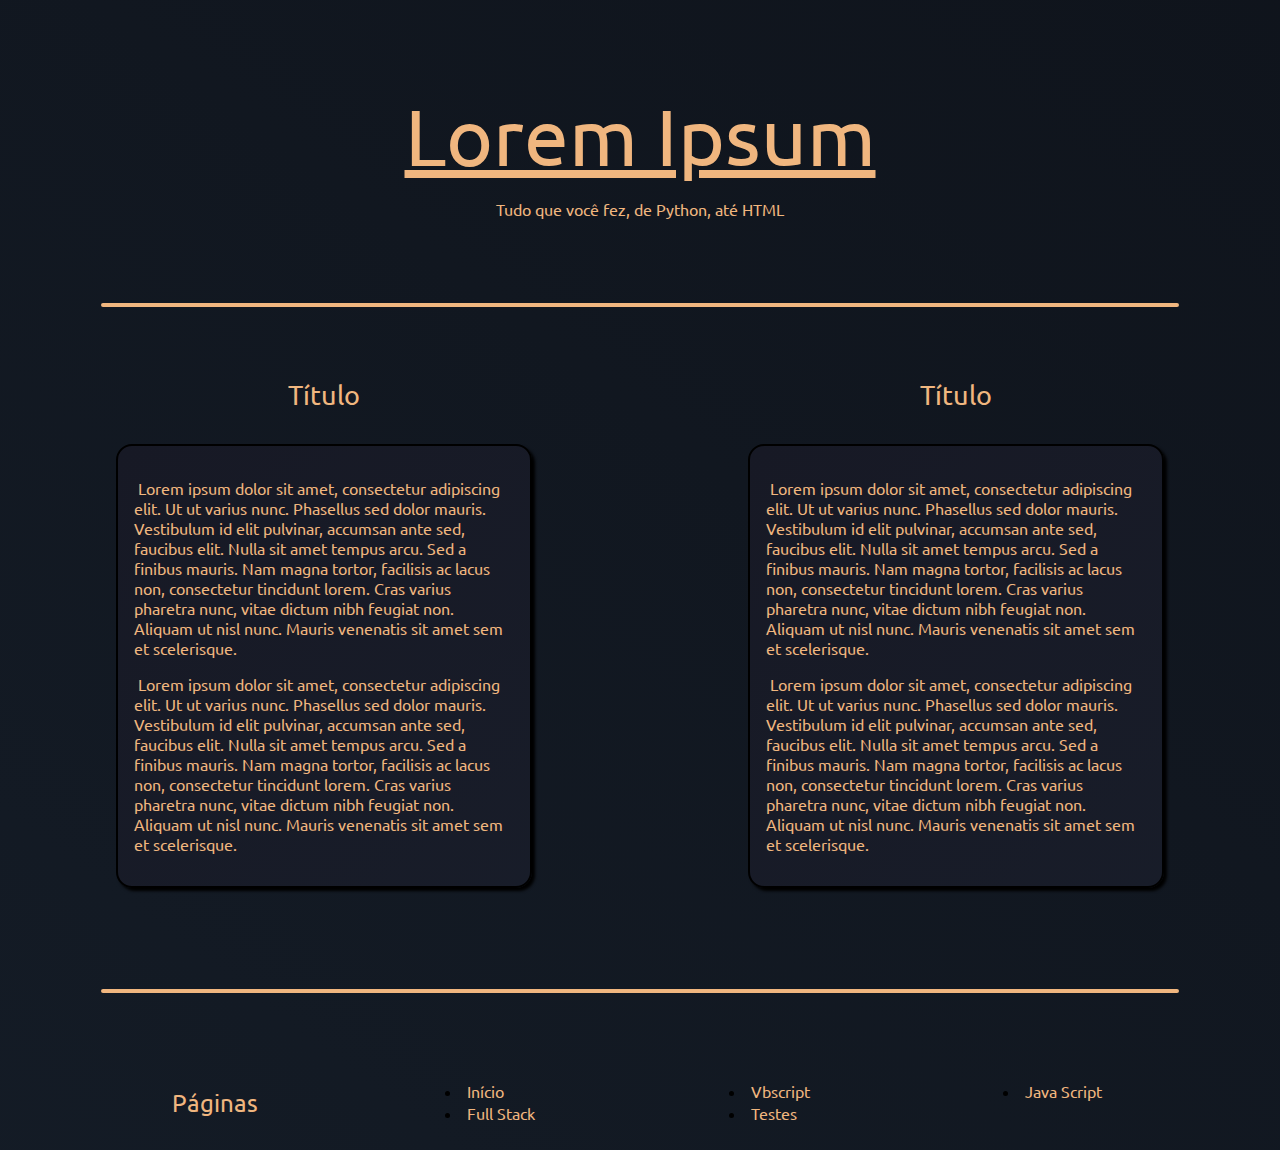
==== html.html @ 268765d9 "Add files via upload" ====
<!DOCTYPE html>
<html lang="por-BR">
<head>
    <meta charset="UTF-8">
    <meta name="viewport" content="width=device-width, initial-scale=1.0">
    <link rel="stylesheet" href="css/pages.css">
    <link rel="icon" type="image/png" href="images/logo.png">
    <link rel="stylesheet" href="css/pages.css">
    <link rel="preconnect" href="https://fonts.googleapis.com">
    <link rel="preconnect" href="https://fonts.gstatic.com" crossorigin>
    <link href="https://fonts.googleapis.com/css2?family=Ubuntu&display=swap" rel="stylesheet">
    <title>Python</title>
</head>
<body>
    <div class="container">

        <div class="night">
            <div class="shooting_star"></div>
            <div class="shooting_star"></div>
            <div class="shooting_star"></div>
            <div class="shooting_star"></div>
            <div class="shooting_star"></div>
            <div class="shooting_star"></div>
            <div class="shooting_star"></div>
            <div class="shooting_star"></div>
            <div class="shooting_star"></div>
            <div class="shooting_star"></div>
            <div class="shooting_star"></div>
            <div class="shooting_star"></div>
            <div class="shooting_star"></div>
            <div class="shooting_star"></div>
            <div class="shooting_star"></div>
            <div class="shooting_star"></div>
            <div class="shooting_star"></div>
            <div class="shooting_star"></div>
            <div class="shooting_star"></div>
            <div class="shooting_star"></div>
        </div>
        
        <header>
            <p class="Overall-Title">Lorem Ipsum</p>
            <p class="Subtitle">Tudo que você fez, de Python, até HTML</p>
        </header>

        <hr class="Horizontal-Line">
        
            <section class="Content-One">
                <p class="Title">Título</p>

                <div class="Text" id="one">
                    <p class="text">
                        &nbsp;Lorem ipsum dolor sit amet, consectetur adipiscing elit. Ut ut varius nunc. Phasellus sed dolor mauris. Vestibulum id elit pulvinar, accumsan ante sed, faucibus elit. Nulla sit amet tempus arcu. Sed a finibus mauris. Nam magna tortor, facilisis ac lacus non, consectetur tincidunt lorem. Cras varius pharetra nunc, vitae dictum nibh feugiat non. Aliquam ut nisl nunc. Mauris venenatis sit amet sem et scelerisque.
                    </p>
                    <p class="text">
                        &nbsp;Lorem ipsum dolor sit amet, consectetur adipiscing elit. Ut ut varius nunc. Phasellus sed dolor mauris. Vestibulum id elit pulvinar, accumsan ante sed, faucibus elit. Nulla sit amet tempus arcu. Sed a finibus mauris. Nam magna tortor, facilisis ac lacus non, consectetur tincidunt lorem. Cras varius pharetra nunc, vitae dictum nibh feugiat non. Aliquam ut nisl nunc. Mauris venenatis sit amet sem et scelerisque.
                    </p>
                </div>
            </section>
            <section class="Content-Two">
                <p class="Title">Título</p>
                <div class="Text" id="two">
                    <p class="text">
                        &nbsp;Lorem ipsum dolor sit amet, consectetur adipiscing elit. Ut ut varius nunc. Phasellus sed dolor mauris. Vestibulum id elit pulvinar, accumsan ante sed, faucibus elit. Nulla sit amet tempus arcu. Sed a finibus mauris. Nam magna tortor, facilisis ac lacus non, consectetur tincidunt lorem. Cras varius pharetra nunc, vitae dictum nibh feugiat non. Aliquam ut nisl nunc. Mauris venenatis sit amet sem et scelerisque.
                    </p>
                    <p class="text">
                        &nbsp;Lorem ipsum dolor sit amet, consectetur adipiscing elit. Ut ut varius nunc. Phasellus sed dolor mauris. Vestibulum id elit pulvinar, accumsan ante sed, faucibus elit. Nulla sit amet tempus arcu. Sed a finibus mauris. Nam magna tortor, facilisis ac lacus non, consectetur tincidunt lorem. Cras varius pharetra nunc, vitae dictum nibh feugiat non. Aliquam ut nisl nunc. Mauris venenatis sit amet sem et scelerisque.
                    </p>
                </div>
            </section>

            <hr class="Horizontal-Line-2">

    <footer>
        <div class="footerDiv">
            <p class="pages">Páginas</p>

            <ul>
                <li>
                    <a href="index.html" class="footer" id="py" target="blank">
                        <button class="footerButton">Início</button>
                    </a>
                </li>
                <li>
                    <a href="html.html" class="footer" id="htt" target="blank">
                        <button class="footerButton">Full Stack</button>
                    </a>
                </li>
            </ul>
            <ul>
                <li>
                    <a href="vbs.html" class="footer" id="vb" target="blank">
                        <button class="footerButton">Vbscript</button>
                    </a>
                </li>
                <li>
                    <a href="teste.html" class="footer" id="te" target="blank">
                        <button class="footerButton">Testes</button>
                    </a>
                </li>
            </ul>
            <ul>
                <li>
                    <a href="teste.html" class="footer" id="te" target="blank">
                        <button class="footerButton">Java Script</button>
                    </a>
                </li>
            </ul>
        </div>
    </footer>
    </div>
</body>
</html>
---- css/pages.css ----
body {
    background: linear-gradient(37deg, #1b2735, #090a0f);
    background-size: 400% 400%;
    animation: gradient 15s ease infinite;
    display: flex;
    align-items: center;
  }
  
  .night {
    display: flex;
    transform: rotateZ(40deg);
    opacity: .8;
    z-index: -5;
    width: 100%;
  }
  
  .shooting_star {
    position: absolute;
    left: 50%;
    top: 50%;
    height: 2px;
    background: linear-gradient(-45deg, #5f91ff, rgba(0, 0, 255, 0));
    /* border-radius: 999px; */
    filter: drop-shadow(0 0 6px #699bff);
    -webkit-animation: tail 3000ms ease-in-out infinite, shooting 3000ms ease-in-out infinite;
            animation: tail 3000ms ease-in-out infinite, shooting 3000ms ease-in-out infinite;
  }
  .shooting_star::before {
    content: "";
    position: absolute;
    top: calc(50% - 1px);
    right: 0;
    height: 2px;
    background: linear-gradient(-45deg, rgba(0, 0, 255, 0), #5f91ff, rgba(0, 0, 255, 0));
    transform: translateX(50%) rotateZ(45deg);
    -webkit-animation: shining 3000ms ease-in-out infinite;
            animation: shining 3000ms ease-in-out infinite;
  }
  .shooting_star::after {
    content: "";
    position: absolute;
    top: calc(50% - 1px);
    right: 0;
    height: 2px;
    background: linear-gradient(-45deg, rgba(0, 0, 255, 0), #5f91ff, rgba(0, 0, 255, 0));
    transform: translateX(50%) rotateZ(45deg);
    -webkit-animation: shining 3000ms ease-in-out infinite;
            animation: shining 3000ms ease-in-out infinite;
    transform: translateX(50%) rotateZ(-45deg);
  }
  .shooting_star:nth-child(1) {
    top: calc(50% - 52px);
    left: calc(50% - 172px);
    -webkit-animation-delay: 3007ms;
            animation-delay: 3007ms;
  }
  .shooting_star:nth-child(1)::before, .shooting_star:nth-child(1)::after {
    -webkit-animation-delay: 3007ms;
            animation-delay: 3007ms;
  }
  .shooting_star:nth-child(2) {
    top: calc(50% - -115px);
    left: calc(50% - 108px);
    -webkit-animation-delay: 8607ms;
            animation-delay: 8607ms;
  }
  .shooting_star:nth-child(2)::before, .shooting_star:nth-child(2)::after {
    -webkit-animation-delay: 8607ms;
            animation-delay: 8607ms;
  }
  .shooting_star:nth-child(3) {
    top: calc(50% - 126px);
    left: calc(50% - 79px);
    -webkit-animation-delay: 9381ms;
            animation-delay: 9381ms;
  }
  .shooting_star:nth-child(3)::before, .shooting_star:nth-child(3)::after {
    -webkit-animation-delay: 9381ms;
            animation-delay: 9381ms;
  }
  .shooting_star:nth-child(4) {
    top: calc(50% - 174px);
    left: calc(50% - 201px);
    -webkit-animation-delay: 736ms;
            animation-delay: 736ms;
  }
  .shooting_star:nth-child(4)::before, .shooting_star:nth-child(4)::after {
    -webkit-animation-delay: 736ms;
            animation-delay: 736ms;
  }
  .shooting_star:nth-child(5) {
    top: calc(50% - -85px);
    left: calc(50% - 98px);
    -webkit-animation-delay: 9724ms;
            animation-delay: 9724ms;
  }
  .shooting_star:nth-child(5)::before, .shooting_star:nth-child(5)::after {
    -webkit-animation-delay: 9724ms;
            animation-delay: 9724ms;
  }
  .shooting_star:nth-child(6) {
    top: calc(50% - 7px);
    left: calc(50% - 247px);
    -webkit-animation-delay: 8599ms;
            animation-delay: 8599ms;
  }
  .shooting_star:nth-child(6)::before, .shooting_star:nth-child(6)::after {
    -webkit-animation-delay: 8599ms;
            animation-delay: 8599ms;
  }
  .shooting_star:nth-child(7) {
    top: calc(50% - -152px);
    left: calc(50% - 262px);
    -webkit-animation-delay: 1158ms;
            animation-delay: 1158ms;
  }
  .shooting_star:nth-child(7)::before, .shooting_star:nth-child(7)::after {
    -webkit-animation-delay: 1158ms;
            animation-delay: 1158ms;
  }
  .shooting_star:nth-child(8) {
    top: calc(50% - 67px);
    left: calc(50% - 228px);
    -webkit-animation-delay: 938ms;
            animation-delay: 938ms;
  }
  .shooting_star:nth-child(8)::before, .shooting_star:nth-child(8)::after {
    -webkit-animation-delay: 938ms;
            animation-delay: 938ms;
  }
  .shooting_star:nth-child(9) {
    top: calc(50% - -53px);
    left: calc(50% - 180px);
    -webkit-animation-delay: 6282ms;
            animation-delay: 6282ms;
  }
  .shooting_star:nth-child(9)::before, .shooting_star:nth-child(9)::after {
    -webkit-animation-delay: 6282ms;
            animation-delay: 6282ms;
  }
  .shooting_star:nth-child(10) {
    top: calc(50% - -24px);
    left: calc(50% - 36px);
    -webkit-animation-delay: 377ms;
            animation-delay: 377ms;
  }
  .shooting_star:nth-child(10)::before, .shooting_star:nth-child(10)::after {
    -webkit-animation-delay: 377ms;
            animation-delay: 377ms;
  }
  .shooting_star:nth-child(11) {
    top: calc(50% - 21px);
    left: calc(50% - 101px);
    -webkit-animation-delay: 4394ms;
            animation-delay: 4394ms;
  }
  .shooting_star:nth-child(11)::before, .shooting_star:nth-child(11)::after {
    -webkit-animation-delay: 4394ms;
            animation-delay: 4394ms;
  }
  .shooting_star:nth-child(12) {
    top: calc(50% - 120px);
    left: calc(50% - 119px);
    -webkit-animation-delay: 2803ms;
            animation-delay: 2803ms;
  }
  .shooting_star:nth-child(12)::before, .shooting_star:nth-child(12)::after {
    -webkit-animation-delay: 2803ms;
            animation-delay: 2803ms;
  }
  .shooting_star:nth-child(13) {
    top: calc(50% - -171px);
    left: calc(50% - 93px);
    -webkit-animation-delay: 8169ms;
            animation-delay: 8169ms;
  }
  .shooting_star:nth-child(13)::before, .shooting_star:nth-child(13)::after {
    -webkit-animation-delay: 8169ms;
            animation-delay: 8169ms;
  }
  .shooting_star:nth-child(14) {
    top: calc(50% - 142px);
    left: calc(50% - 7px);
    -webkit-animation-delay: 9945ms;
            animation-delay: 9945ms;
  }
  .shooting_star:nth-child(14)::before, .shooting_star:nth-child(14)::after {
    -webkit-animation-delay: 9945ms;
            animation-delay: 9945ms;
  }
  .shooting_star:nth-child(15) {
    top: calc(50% - -99px);
    left: calc(50% - 231px);
    -webkit-animation-delay: 8899ms;
            animation-delay: 8899ms;
  }
  .shooting_star:nth-child(15)::before, .shooting_star:nth-child(15)::after {
    -webkit-animation-delay: 8899ms;
            animation-delay: 8899ms;
  }
  .shooting_star:nth-child(16) {
    top: calc(50% - -179px);
    left: calc(50% - 84px);
    -webkit-animation-delay: 3430ms;
            animation-delay: 3430ms;
  }
  .shooting_star:nth-child(16)::before, .shooting_star:nth-child(16)::after {
    -webkit-animation-delay: 3430ms;
            animation-delay: 3430ms;
  }
  .shooting_star:nth-child(17) {
    top: calc(50% - -11px);
    left: calc(50% - 258px);
    -webkit-animation-delay: 164ms;
            animation-delay: 164ms;
  }
  .shooting_star:nth-child(17)::before, .shooting_star:nth-child(17)::after {
    -webkit-animation-delay: 164ms;
            animation-delay: 164ms;
  }
  .shooting_star:nth-child(18) {
    top: calc(50% - 95px);
    left: calc(50% - 180px);
    -webkit-animation-delay: 7026ms;
            animation-delay: 7026ms;
  }
  .shooting_star:nth-child(18)::before, .shooting_star:nth-child(18)::after {
    -webkit-animation-delay: 7026ms;
            animation-delay: 7026ms;
  }
  .shooting_star:nth-child(19) {
    top: calc(50% - 12px);
    left: calc(50% - 56px);
    -webkit-animation-delay: 6170ms;
            animation-delay: 6170ms;
  }
  .shooting_star:nth-child(19)::before, .shooting_star:nth-child(19)::after {
    -webkit-animation-delay: 6170ms;
            animation-delay: 6170ms;
  }
  .shooting_star:nth-child(20) {
    top: calc(50% - 60px);
    left: calc(50% - 147px);
    -webkit-animation-delay: 2896ms;
            animation-delay: 2896ms;
  }
  .shooting_star:nth-child(20)::before, .shooting_star:nth-child(20)::after {
    -webkit-animation-delay: 2896ms;
            animation-delay: 2896ms;
  }
  
  @-webkit-keyframes tail {
    0% {
      width: 0;
    }
    30% {
      width: 200px;
    }
    100% {
      width: 0;
    }
  }
  
  @keyframes tail {
    0% {
      width: 0;
    }
    30% {
      width: 100px;
    }
    100% {
      width: 0;
    }
  }
  @-webkit-keyframes shining {
    0% {
      width: 0;
    }
    50% {
      width: 30px;
    }
    100% {
      width: 0;
    }
  }
  @keyframes shining {
    0% {
      width: 0;
    }
    50% {
      width: 30px;
    }
    100% {
      width: 0;
    }
  }
  @-webkit-keyframes shooting {
    0% {
      transform: translateX(0);
    }
    100% {
      transform: translateX(300px);
    }
  }
  @keyframes shooting {
    0% {
      transform: translateX(0);
    }
    100% {
      transform: translateX(300px);
    }
  }
  @-webkit-keyframes sky {
    0% {
      transform: rotate(45deg);
    }
    100% {
      transform: rotate(405deg);
    }
  }
  @keyframes sky {
    0% {
      transform: rotate(45deg);
    }
    100% {
      transform: rotate(405deg);
    }
  }

div.container{
    display: grid;
    grid-template-columns: auto auto;
    grid-template-rows: auto auto auto auto auto auto;
    grid-template-areas: "Header Header"
                         "Horizontal-Line Horizontal-Line"
                         "Stars Stars"
                         "Content-One Content-Two"
                         "Horizontal-Line-2 Horizontal-Line-2"
                         "Footer Footer";
}

p{
    color: #F0B67F;
    font-family: 'Ubuntu', sans-serif;
}

button{
    color: #F0B67F;
    font-family: 'Ubuntu', sans-serif;
}

hr{
    display: flex;
    justify-content: center;

    width: 85%;
    
    border: 2px solid #F0B67F;
    border-radius: 5px;
}

header{
    grid-area: Header;
}

.night{
    grid-area: Stars;
}

p.Overall-Title{
    font-size: 5rem;
    text-align: center;

    text-decoration: underline;
}

p.Subtitle{
    text-align: center;

    margin-top: -4rem;
    margin-bottom: 6%;
}

hr.Horizontal-Line{
    grid-area: Horizontal-Line;
}

section.Content-One{
    grid-area: Content-One;
    flex-wrap: wrap;
}

section.Content-Two{
    grid-area: Content-Two;
    flex-wrap: wrap;
}

p.Title{
    font-size: 1.7rem;
    display: flex;
    justify-content: center;

    margin-top: 10%;
    margin-bottom: 5%;
}

div.Text{
    flex-wrap: wrap;

    border: 2px solid #000000;
    border-radius: 1rem;
    box-shadow: 3px 3px 3px black;

    width: 60%;

    margin: 0 auto;
    padding: 1rem;

    background: linear-gradient(-37deg, #1b2735, #171925);
    background-size: 400% 400%;
    animation: gradient 15s ease infinite;

}

@keyframes gradient {
  0% {
    background-position: 0% 50%;
  }
  50% {
    background-position: 100% 50%;
  }
  100% {
    background-position: 0% 50%;
  }
}


hr.Horizontal-Line-2{
    grid-area: Horizontal-Line-2;

    margin-top: 8%;
}

footer{
    grid-area: Footer;
    margin-top: 5%;

    height: 2%;
}

div.footerDiv{
    display: flex;
    justify-content: space-evenly;

    background-color: inherit;

    border-radius: 8px;
}

p.pages{
    font-size: 1.5rem;
}

button.footerButton{
    transition: 0.7s;

    background-color: inherit;
    border-width: 0px;

    font-size: 1rem;
}

button.footerButton:hover{
    transition: 0.7s;
    transform: scale(1.02, 1.02);
    transform: translateX(0.5rem);
}

@media screen and (min-width:500px) and (max-width:1050px) {
    div.container{
        display: grid;
        grid-template-columns: auto;
        grid-template-rows: auto auto auto auto auto auto auto;
        grid-template-areas: "Header"
                             "Horizontal-Line"
                             "Starts"
                             "Content-One"
                             "Content-Two"
                             "Horizontal-Line-2"
                             "Footer";
    }

    div.Text{
        width: 80%;
    }
    .night{
      width: 30%;
      position: absolute;
      left: 30%;
      top: 30%;
    }
}

@media screen and (min-width:0px) and (max-width:499px) {
  div.container{
    display: grid;
    grid-template-columns: auto;
    grid-template-rows: auto auto auto auto auto auto auto;
    grid-template-areas: "Header"
                         "Horizontal-Line"
                         "Starts"
                         "Content-One"
                         "Content-Two"
                         "Horizontal-Line-2"
                         "Footer";
}

div.Text{
    width: 80%;
}
    .night{
        width: 10%;
        position: absolute;
        left: 5%;
        top: 5%;
      }
}
---- css/pages.css ----
body {
    background: linear-gradient(37deg, #1b2735, #090a0f);
    background-size: 400% 400%;
    animation: gradient 15s ease infinite;
    display: flex;
    align-items: center;
  }
  
  .night {
    display: flex;
    transform: rotateZ(40deg);
    opacity: .8;
    z-index: -5;
    width: 100%;
  }
  
  .shooting_star {
    position: absolute;
    left: 50%;
    top: 50%;
    height: 2px;
    background: linear-gradient(-45deg, #5f91ff, rgba(0, 0, 255, 0));
    /* border-radius: 999px; */
    filter: drop-shadow(0 0 6px #699bff);
    -webkit-animation: tail 3000ms ease-in-out infinite, shooting 3000ms ease-in-out infinite;
            animation: tail 3000ms ease-in-out infinite, shooting 3000ms ease-in-out infinite;
  }
  .shooting_star::before {
    content: "";
    position: absolute;
    top: calc(50% - 1px);
    right: 0;
    height: 2px;
    background: linear-gradient(-45deg, rgba(0, 0, 255, 0), #5f91ff, rgba(0, 0, 255, 0));
    transform: translateX(50%) rotateZ(45deg);
    -webkit-animation: shining 3000ms ease-in-out infinite;
            animation: shining 3000ms ease-in-out infinite;
  }
  .shooting_star::after {
    content: "";
    position: absolute;
    top: calc(50% - 1px);
    right: 0;
    height: 2px;
    background: linear-gradient(-45deg, rgba(0, 0, 255, 0), #5f91ff, rgba(0, 0, 255, 0));
    transform: translateX(50%) rotateZ(45deg);
    -webkit-animation: shining 3000ms ease-in-out infinite;
            animation: shining 3000ms ease-in-out infinite;
    transform: translateX(50%) rotateZ(-45deg);
  }
  .shooting_star:nth-child(1) {
    top: calc(50% - 52px);
    left: calc(50% - 172px);
    -webkit-animation-delay: 3007ms;
            animation-delay: 3007ms;
  }
  .shooting_star:nth-child(1)::before, .shooting_star:nth-child(1)::after {
    -webkit-animation-delay: 3007ms;
            animation-delay: 3007ms;
  }
  .shooting_star:nth-child(2) {
    top: calc(50% - -115px);
    left: calc(50% - 108px);
    -webkit-animation-delay: 8607ms;
            animation-delay: 8607ms;
  }
  .shooting_star:nth-child(2)::before, .shooting_star:nth-child(2)::after {
    -webkit-animation-delay: 8607ms;
            animation-delay: 8607ms;
  }
  .shooting_star:nth-child(3) {
    top: calc(50% - 126px);
    left: calc(50% - 79px);
    -webkit-animation-delay: 9381ms;
            animation-delay: 9381ms;
  }
  .shooting_star:nth-child(3)::before, .shooting_star:nth-child(3)::after {
    -webkit-animation-delay: 9381ms;
            animation-delay: 9381ms;
  }
  .shooting_star:nth-child(4) {
    top: calc(50% - 174px);
    left: calc(50% - 201px);
    -webkit-animation-delay: 736ms;
            animation-delay: 736ms;
  }
  .shooting_star:nth-child(4)::before, .shooting_star:nth-child(4)::after {
    -webkit-animation-delay: 736ms;
            animation-delay: 736ms;
  }
  .shooting_star:nth-child(5) {
    top: calc(50% - -85px);
    left: calc(50% - 98px);
    -webkit-animation-delay: 9724ms;
            animation-delay: 9724ms;
  }
  .shooting_star:nth-child(5)::before, .shooting_star:nth-child(5)::after {
    -webkit-animation-delay: 9724ms;
            animation-delay: 9724ms;
  }
  .shooting_star:nth-child(6) {
    top: calc(50% - 7px);
    left: calc(50% - 247px);
    -webkit-animation-delay: 8599ms;
            animation-delay: 8599ms;
  }
  .shooting_star:nth-child(6)::before, .shooting_star:nth-child(6)::after {
    -webkit-animation-delay: 8599ms;
            animation-delay: 8599ms;
  }
  .shooting_star:nth-child(7) {
    top: calc(50% - -152px);
    left: calc(50% - 262px);
    -webkit-animation-delay: 1158ms;
            animation-delay: 1158ms;
  }
  .shooting_star:nth-child(7)::before, .shooting_star:nth-child(7)::after {
    -webkit-animation-delay: 1158ms;
            animation-delay: 1158ms;
  }
  .shooting_star:nth-child(8) {
    top: calc(50% - 67px);
    left: calc(50% - 228px);
    -webkit-animation-delay: 938ms;
            animation-delay: 938ms;
  }
  .shooting_star:nth-child(8)::before, .shooting_star:nth-child(8)::after {
    -webkit-animation-delay: 938ms;
            animation-delay: 938ms;
  }
  .shooting_star:nth-child(9) {
    top: calc(50% - -53px);
    left: calc(50% - 180px);
    -webkit-animation-delay: 6282ms;
            animation-delay: 6282ms;
  }
  .shooting_star:nth-child(9)::before, .shooting_star:nth-child(9)::after {
    -webkit-animation-delay: 6282ms;
            animation-delay: 6282ms;
  }
  .shooting_star:nth-child(10) {
    top: calc(50% - -24px);
    left: calc(50% - 36px);
    -webkit-animation-delay: 377ms;
            animation-delay: 377ms;
  }
  .shooting_star:nth-child(10)::before, .shooting_star:nth-child(10)::after {
    -webkit-animation-delay: 377ms;
            animation-delay: 377ms;
  }
  .shooting_star:nth-child(11) {
    top: calc(50% - 21px);
    left: calc(50% - 101px);
    -webkit-animation-delay: 4394ms;
            animation-delay: 4394ms;
  }
  .shooting_star:nth-child(11)::before, .shooting_star:nth-child(11)::after {
    -webkit-animation-delay: 4394ms;
            animation-delay: 4394ms;
  }
  .shooting_star:nth-child(12) {
    top: calc(50% - 120px);
    left: calc(50% - 119px);
    -webkit-animation-delay: 2803ms;
            animation-delay: 2803ms;
  }
  .shooting_star:nth-child(12)::before, .shooting_star:nth-child(12)::after {
    -webkit-animation-delay: 2803ms;
            animation-delay: 2803ms;
  }
  .shooting_star:nth-child(13) {
    top: calc(50% - -171px);
    left: calc(50% - 93px);
    -webkit-animation-delay: 8169ms;
            animation-delay: 8169ms;
  }
  .shooting_star:nth-child(13)::before, .shooting_star:nth-child(13)::after {
    -webkit-animation-delay: 8169ms;
            animation-delay: 8169ms;
  }
  .shooting_star:nth-child(14) {
    top: calc(50% - 142px);
    left: calc(50% - 7px);
    -webkit-animation-delay: 9945ms;
            animation-delay: 9945ms;
  }
  .shooting_star:nth-child(14)::before, .shooting_star:nth-child(14)::after {
    -webkit-animation-delay: 9945ms;
            animation-delay: 9945ms;
  }
  .shooting_star:nth-child(15) {
    top: calc(50% - -99px);
    left: calc(50% - 231px);
    -webkit-animation-delay: 8899ms;
            animation-delay: 8899ms;
  }
  .shooting_star:nth-child(15)::before, .shooting_star:nth-child(15)::after {
    -webkit-animation-delay: 8899ms;
            animation-delay: 8899ms;
  }
  .shooting_star:nth-child(16) {
    top: calc(50% - -179px);
    left: calc(50% - 84px);
    -webkit-animation-delay: 3430ms;
            animation-delay: 3430ms;
  }
  .shooting_star:nth-child(16)::before, .shooting_star:nth-child(16)::after {
    -webkit-animation-delay: 3430ms;
            animation-delay: 3430ms;
  }
  .shooting_star:nth-child(17) {
    top: calc(50% - -11px);
    left: calc(50% - 258px);
    -webkit-animation-delay: 164ms;
            animation-delay: 164ms;
  }
  .shooting_star:nth-child(17)::before, .shooting_star:nth-child(17)::after {
    -webkit-animation-delay: 164ms;
            animation-delay: 164ms;
  }
  .shooting_star:nth-child(18) {
    top: calc(50% - 95px);
    left: calc(50% - 180px);
    -webkit-animation-delay: 7026ms;
            animation-delay: 7026ms;
  }
  .shooting_star:nth-child(18)::before, .shooting_star:nth-child(18)::after {
    -webkit-animation-delay: 7026ms;
            animation-delay: 7026ms;
  }
  .shooting_star:nth-child(19) {
    top: calc(50% - 12px);
    left: calc(50% - 56px);
    -webkit-animation-delay: 6170ms;
            animation-delay: 6170ms;
  }
  .shooting_star:nth-child(19)::before, .shooting_star:nth-child(19)::after {
    -webkit-animation-delay: 6170ms;
            animation-delay: 6170ms;
  }
  .shooting_star:nth-child(20) {
    top: calc(50% - 60px);
    left: calc(50% - 147px);
    -webkit-animation-delay: 2896ms;
            animation-delay: 2896ms;
  }
  .shooting_star:nth-child(20)::before, .shooting_star:nth-child(20)::after {
    -webkit-animation-delay: 2896ms;
            animation-delay: 2896ms;
  }
  
  @-webkit-keyframes tail {
    0% {
      width: 0;
    }
    30% {
      width: 200px;
    }
    100% {
      width: 0;
    }
  }
  
  @keyframes tail {
    0% {
      width: 0;
    }
    30% {
      width: 100px;
    }
    100% {
      width: 0;
    }
  }
  @-webkit-keyframes shining {
    0% {
      width: 0;
    }
    50% {
      width: 30px;
    }
    100% {
      width: 0;
    }
  }
  @keyframes shining {
    0% {
      width: 0;
    }
    50% {
      width: 30px;
    }
    100% {
      width: 0;
    }
  }
  @-webkit-keyframes shooting {
    0% {
      transform: translateX(0);
    }
    100% {
      transform: translateX(300px);
    }
  }
  @keyframes shooting {
    0% {
      transform: translateX(0);
    }
    100% {
      transform: translateX(300px);
    }
  }
  @-webkit-keyframes sky {
    0% {
      transform: rotate(45deg);
    }
    100% {
      transform: rotate(405deg);
    }
  }
  @keyframes sky {
    0% {
      transform: rotate(45deg);
    }
    100% {
      transform: rotate(405deg);
    }
  }

div.container{
    display: grid;
    grid-template-columns: auto auto;
    grid-template-rows: auto auto auto auto auto auto;
    grid-template-areas: "Header Header"
                         "Horizontal-Line Horizontal-Line"
                         "Stars Stars"
                         "Content-One Content-Two"
                         "Horizontal-Line-2 Horizontal-Line-2"
                         "Footer Footer";
}

p{
    color: #F0B67F;
    font-family: 'Ubuntu', sans-serif;
}

button{
    color: #F0B67F;
    font-family: 'Ubuntu', sans-serif;
}

hr{
    display: flex;
    justify-content: center;

    width: 85%;
    
    border: 2px solid #F0B67F;
    border-radius: 5px;
}

header{
    grid-area: Header;
}

.night{
    grid-area: Stars;
}

p.Overall-Title{
    font-size: 5rem;
    text-align: center;

    text-decoration: underline;
}

p.Subtitle{
    text-align: center;

    margin-top: -4rem;
    margin-bottom: 6%;
}

hr.Horizontal-Line{
    grid-area: Horizontal-Line;
}

section.Content-One{
    grid-area: Content-One;
    flex-wrap: wrap;
}

section.Content-Two{
    grid-area: Content-Two;
    flex-wrap: wrap;
}

p.Title{
    font-size: 1.7rem;
    display: flex;
    justify-content: center;

    margin-top: 10%;
    margin-bottom: 5%;
}

div.Text{
    flex-wrap: wrap;

    border: 2px solid #000000;
    border-radius: 1rem;
    box-shadow: 3px 3px 3px black;

    width: 60%;

    margin: 0 auto;
    padding: 1rem;

    background: linear-gradient(-37deg, #1b2735, #171925);
    background-size: 400% 400%;
    animation: gradient 15s ease infinite;

}

@keyframes gradient {
  0% {
    background-position: 0% 50%;
  }
  50% {
    background-position: 100% 50%;
  }
  100% {
    background-position: 0% 50%;
  }
}


hr.Horizontal-Line-2{
    grid-area: Horizontal-Line-2;

    margin-top: 8%;
}

footer{
    grid-area: Footer;
    margin-top: 5%;

    height: 2%;
}

div.footerDiv{
    display: flex;
    justify-content: space-evenly;

    background-color: inherit;

    border-radius: 8px;
}

p.pages{
    font-size: 1.5rem;
}

button.footerButton{
    transition: 0.7s;

    background-color: inherit;
    border-width: 0px;

    font-size: 1rem;
}

button.footerButton:hover{
    transition: 0.7s;
    transform: scale(1.02, 1.02);
    transform: translateX(0.5rem);
}

@media screen and (min-width:500px) and (max-width:1050px) {
    div.container{
        display: grid;
        grid-template-columns: auto;
        grid-template-rows: auto auto auto auto auto auto auto;
        grid-template-areas: "Header"
                             "Horizontal-Line"
                             "Starts"
                             "Content-One"
                             "Content-Two"
                             "Horizontal-Line-2"
                             "Footer";
    }

    div.Text{
        width: 80%;
    }
    .night{
      width: 30%;
      position: absolute;
      left: 30%;
      top: 30%;
    }
}

@media screen and (min-width:0px) and (max-width:499px) {
  div.container{
    display: grid;
    grid-template-columns: auto;
    grid-template-rows: auto auto auto auto auto auto auto;
    grid-template-areas: "Header"
                         "Horizontal-Line"
                         "Starts"
                         "Content-One"
                         "Content-Two"
                         "Horizontal-Line-2"
                         "Footer";
}

div.Text{
    width: 80%;
}
    .night{
        width: 10%;
        position: absolute;
        left: 5%;
        top: 5%;
      }
}
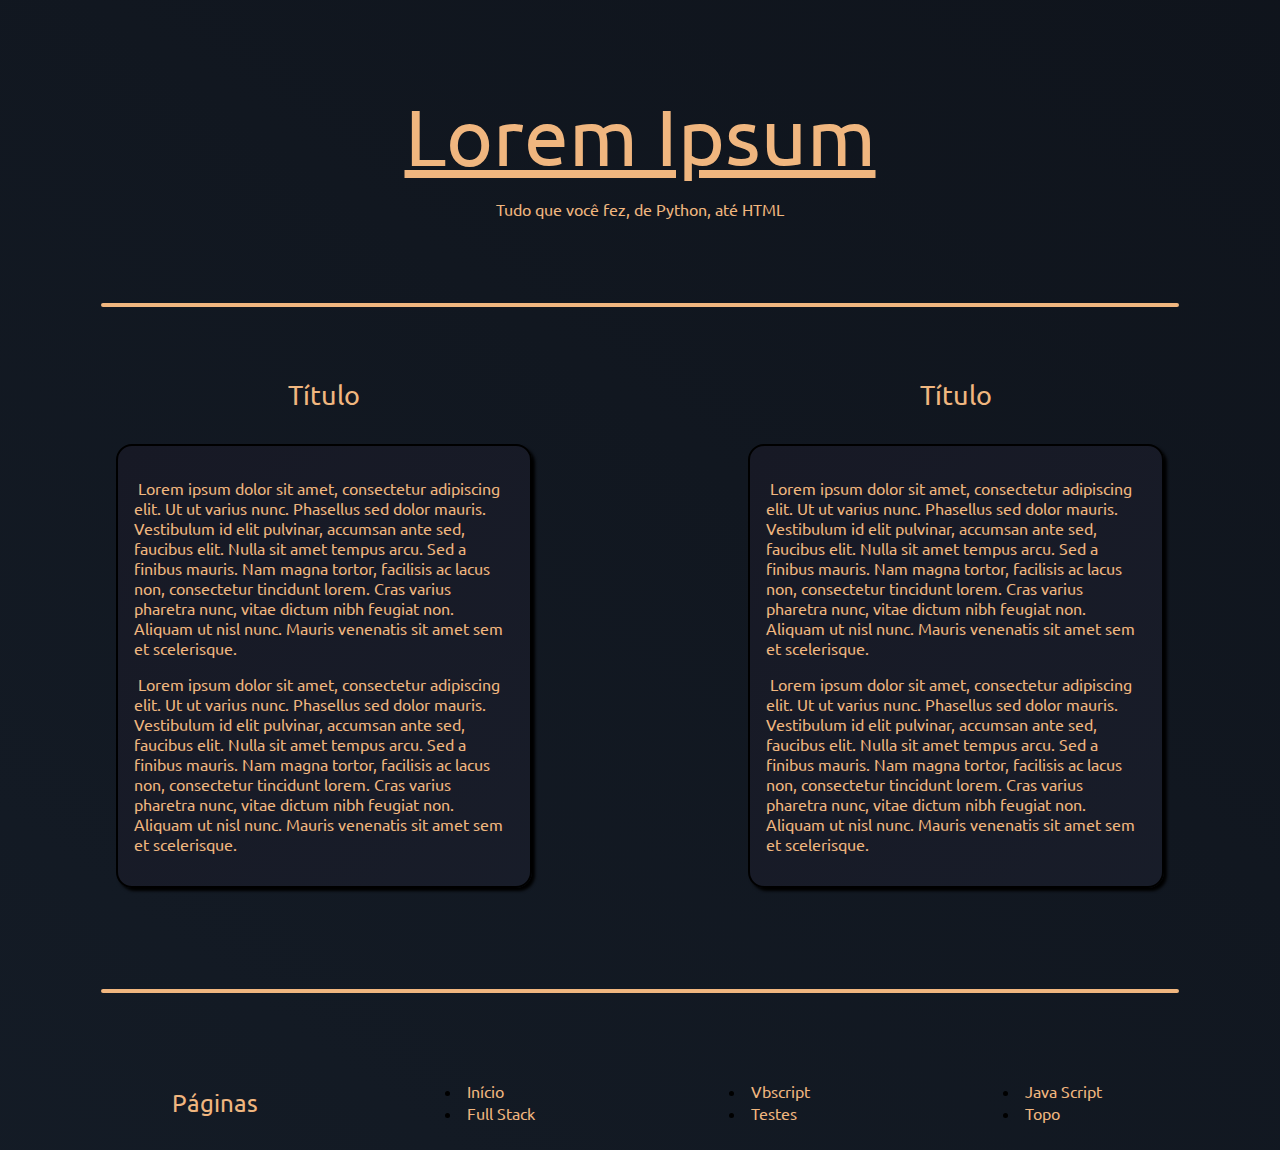
==== commit ccee8092: "Add files via upload" ====
--- a/html.html
+++ b/html.html
@@ -104,6 +104,11 @@
                         <button class="footerButton">Java Script</button>
                     </a>
                 </li>
+                <li>
+                    <a href="#" class="footer" id="top">
+                        <button class="footerButton">Topo</button>
+                    </a>
+                </li>
             </ul>
         </div>
     </footer>
--- a/css/pages.css
+++ b/css/pages.css
@@ -1,3 +1,7 @@
+*{
+  scroll-behavior: smooth;
+}
+
 body {
     background: linear-gradient(37deg, #1b2735, #090a0f);
     background-size: 400% 400%;
@@ -7,6 +11,7 @@
   }
   
   .night {
+    grid-area: Stars;
     display: flex;
     transform: rotateZ(40deg);
     opacity: .8;
@@ -46,7 +51,7 @@
     transform: translateX(50%) rotateZ(45deg);
     -webkit-animation: shining 3000ms ease-in-out infinite;
             animation: shining 3000ms ease-in-out infinite;
-    transform: translateX(50%) rotateZ(-45deg);
+            transform: translateX(50%) rotateZ(-45deg);
   }
   .shooting_star:nth-child(1) {
     top: calc(50% - 52px);
@@ -361,10 +366,6 @@
 
 header{
     grid-area: Header;
-}
-
-.night{
-    grid-area: Stars;
 }
 
 p.Overall-Title{
--- a/css/pages.css
+++ b/css/pages.css
@@ -1,3 +1,7 @@
+*{
+  scroll-behavior: smooth;
+}
+
 body {
     background: linear-gradient(37deg, #1b2735, #090a0f);
     background-size: 400% 400%;
@@ -7,6 +11,7 @@
   }
   
   .night {
+    grid-area: Stars;
     display: flex;
     transform: rotateZ(40deg);
     opacity: .8;
@@ -46,7 +51,7 @@
     transform: translateX(50%) rotateZ(45deg);
     -webkit-animation: shining 3000ms ease-in-out infinite;
             animation: shining 3000ms ease-in-out infinite;
-    transform: translateX(50%) rotateZ(-45deg);
+            transform: translateX(50%) rotateZ(-45deg);
   }
   .shooting_star:nth-child(1) {
     top: calc(50% - 52px);
@@ -361,10 +366,6 @@
 
 header{
     grid-area: Header;
-}
-
-.night{
-    grid-area: Stars;
 }
 
 p.Overall-Title{
